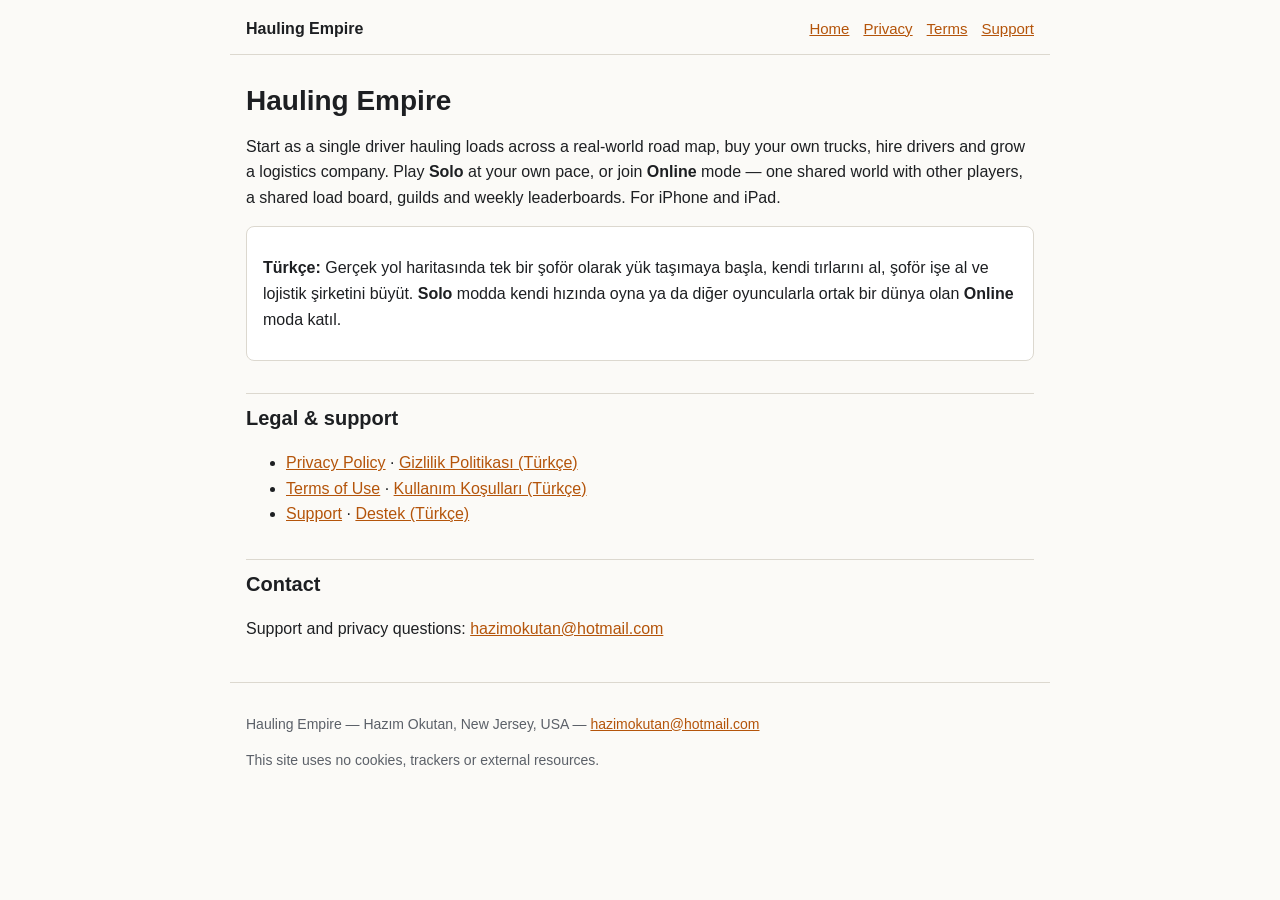
==== index.html @ b67141ba "Hauling Empire legal and support site Co-Authored-By: Claude Opus 5.5 <noreply@anthropic.com>" ====
<!doctype html>
<html lang="en">
<head>
<meta charset="utf-8">
<meta name="viewport" content="width=device-width, initial-scale=1">
<meta name="color-scheme" content="light dark">
<meta name="description" content="Hauling Empire — a trucking and logistics tycoon game for iPhone and iPad.">
<meta name="referrer" content="no-referrer">
<title>Hauling Empire</title>
<link rel="stylesheet" href="style.css">
</head>
<body>
<a class="skip" href="#main">Skip to content</a>
<header><a class="brand" href="index.html">Hauling Empire</a>
<nav aria-label="Site"><ul><li><a href="index.html">Home</a></li><li><a href="privacy.html">Privacy</a></li><li><a href="terms.html">Terms</a></li><li><a href="support.html">Support</a></li></ul></nav></header>
<main id="main">

<h1>Hauling Empire</h1>
<p>Start as a single driver hauling loads across a real-world road map, buy your own trucks, hire drivers and grow a logistics company. Play <strong>Solo</strong> at your own pace, or join <strong>Online</strong> mode — one shared world with other players, a shared load board, guilds and weekly leaderboards. For iPhone and iPad.</p>
<div class="card" lang="tr"><p><strong>Türkçe:</strong> Gerçek yol haritasında tek bir şoför olarak yük taşımaya başla, kendi tırlarını al, şoför işe al ve lojistik şirketini büyüt. <strong>Solo</strong> modda kendi hızında oyna ya da diğer oyuncularla ortak bir dünya olan <strong>Online</strong> moda katıl.</p></div>
<h2>Legal &amp; support</h2>
<ul>
<li><a href="privacy.html">Privacy Policy</a> · <a href="privacy-tr.html" lang="tr" hreflang="tr">Gizlilik Politikası (Türkçe)</a></li>
<li><a href="terms.html">Terms of Use</a> · <a href="terms-tr.html" lang="tr" hreflang="tr">Kullanım Koşulları (Türkçe)</a></li>
<li><a href="support.html">Support</a> · <a href="support.html#tr" lang="tr">Destek (Türkçe)</a></li>
</ul>
<h2>Contact</h2>
<p>Support and privacy questions: <a href="mailto:hazimokutan@hotmail.com">hazimokutan@hotmail.com</a></p>
</main>
<footer><p>Hauling Empire — Hazım Okutan, New Jersey, USA — <a href="mailto:hazimokutan@hotmail.com">hazimokutan@hotmail.com</a></p>
<p>This site uses no cookies, trackers or external resources.</p></footer>
</body>
</html>
---- style.css ----
:root{--bg:#fbfaf7;--fg:#1d1f22;--muted:#5b6068;--line:#dcd8cf;--accent:#b4540a;--card:#ffffff;--code:#f0ede6}
@media (prefers-color-scheme:dark){:root{--bg:#15171a;--fg:#e8e6e1;--muted:#a3a7ad;--line:#33373d;--accent:#f0a052;--card:#1d2024;--code:#262a2f}}
*{box-sizing:border-box}html{-webkit-text-size-adjust:100%}
body{margin:0;background:var(--bg);color:var(--fg);font:16px/1.6 -apple-system,BlinkMacSystemFont,"Segoe UI",Roboto,"Helvetica Neue",Arial,sans-serif}
a{color:var(--accent)}a:focus-visible{outline:2px solid var(--accent);outline-offset:2px}
.skip{position:absolute;left:-9999px}.skip:focus{left:16px;top:8px;background:var(--card);padding:8px;z-index:9}
header,main,footer{max-width:820px;margin:0 auto;padding:0 16px}
header{display:flex;flex-wrap:wrap;gap:8px 16px;align-items:center;justify-content:space-between;padding-top:16px;padding-bottom:12px;border-bottom:1px solid var(--line)}
header .brand{font-weight:700;text-decoration:none;color:var(--fg)}
nav ul{list-style:none;margin:0;padding:0;display:flex;flex-wrap:wrap;gap:4px 14px;font-size:15px}
h1{font-size:1.75rem;line-height:1.25;margin:28px 0 12px}h2{font-size:1.25rem;margin:32px 0 8px;padding-top:8px;border-top:1px solid var(--line)}
h3{font-size:1.05rem;margin:20px 0 6px}
code{background:var(--code);padding:1px 5px;border-radius:4px;font-size:.92em}
.lang{font-size:15px;color:var(--muted)}
.toc{background:var(--card);border:1px solid var(--line);border-radius:8px;padding:10px 16px;margin:16px 0}.toc ol{margin:6px 0;padding-left:22px}
.table{overflow-x:auto;margin:12px 0}table{border-collapse:collapse;width:100%;font-size:15px;background:var(--card)}
th,td{border:1px solid var(--line);padding:8px 10px;text-align:left;vertical-align:top}thead th{background:var(--code)}
@media (max-width:640px){thead{position:absolute;left:-9999px}table,tbody,tr,th,td{display:block;width:100%}
tr{border:1px solid var(--line);border-radius:8px;margin:0 0 12px;overflow:hidden}th[scope=row]{background:var(--code);border:0}
td{border:0;border-top:1px solid var(--line)}td::before{content:attr(data-label);display:block;font-weight:600;color:var(--muted);font-size:13px}}
.card{background:var(--card);border:1px solid var(--line);border-radius:8px;padding:12px 16px;margin:14px 0}
footer{margin-top:40px;padding-top:16px;padding-bottom:32px;border-top:1px solid var(--line);color:var(--muted);font-size:14px}
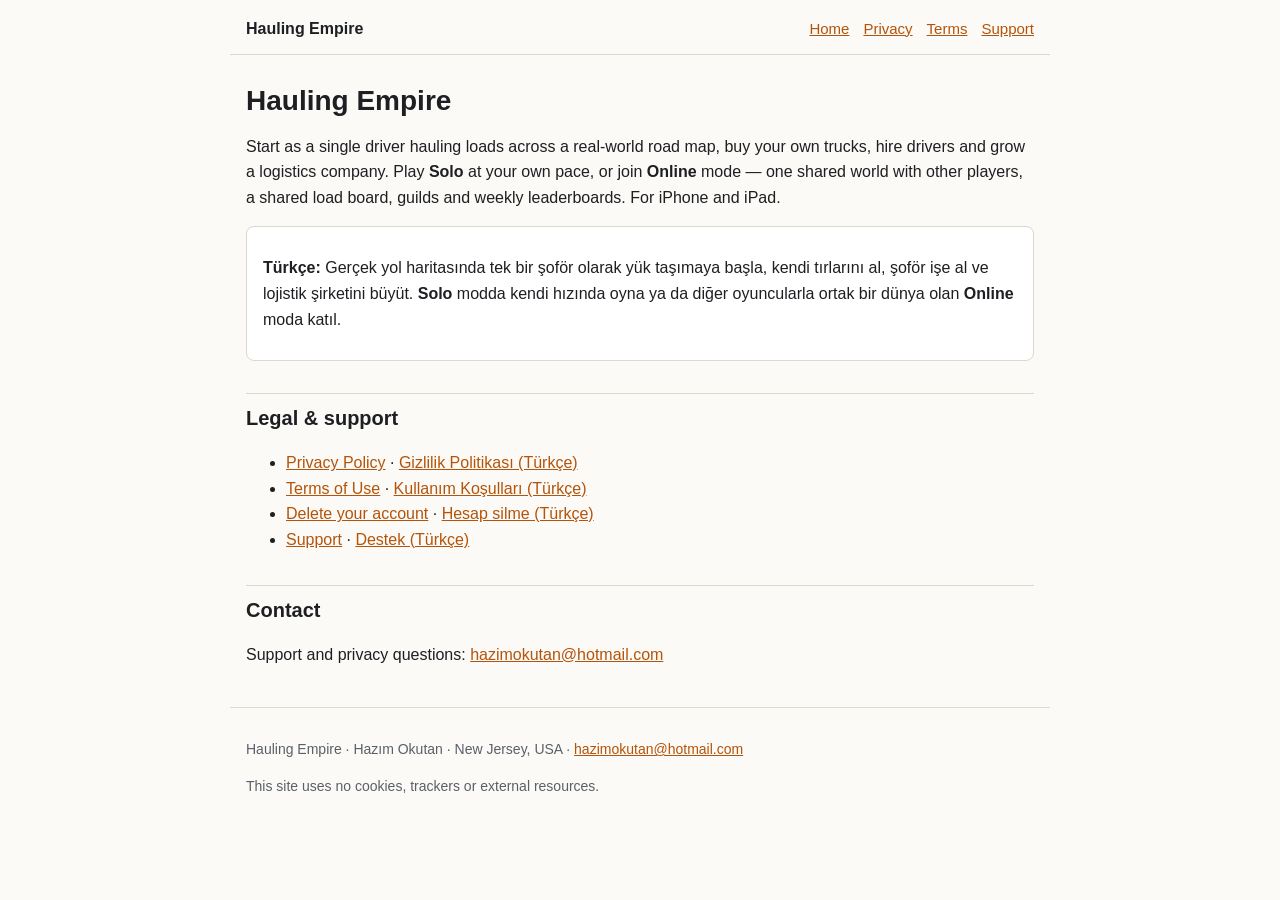
==== commit a84ac3b1: "Account deletion pages EN and TR from build_site.js (release/2.2.0 c9717d06), privacy 24 Oct 2026 (d" ====
--- a/index.html
+++ b/index.html
@@ -22,12 +22,13 @@
 <ul>
 <li><a href="privacy.html">Privacy Policy</a> · <a href="privacy-tr.html" lang="tr" hreflang="tr">Gizlilik Politikası (Türkçe)</a></li>
 <li><a href="terms.html">Terms of Use</a> · <a href="terms-tr.html" lang="tr" hreflang="tr">Kullanım Koşulları (Türkçe)</a></li>
+<li><a href="delete-account.html">Delete your account</a> · <a href="delete-account-tr.html" lang="tr" hreflang="tr">Hesap silme (Türkçe)</a></li>
 <li><a href="support.html">Support</a> · <a href="support.html#tr" lang="tr">Destek (Türkçe)</a></li>
 </ul>
 <h2>Contact</h2>
 <p>Support and privacy questions: <a href="mailto:hazimokutan@hotmail.com">hazimokutan@hotmail.com</a></p>
 </main>
-<footer><p>Hauling Empire — Hazım Okutan, New Jersey, USA — <a href="mailto:hazimokutan@hotmail.com">hazimokutan@hotmail.com</a></p>
+<footer><p>Hauling Empire · Hazım Okutan · New Jersey, USA · <a href="mailto:hazimokutan@hotmail.com">hazimokutan@hotmail.com</a></p>
 <p>This site uses no cookies, trackers or external resources.</p></footer>
 </body>
 </html>
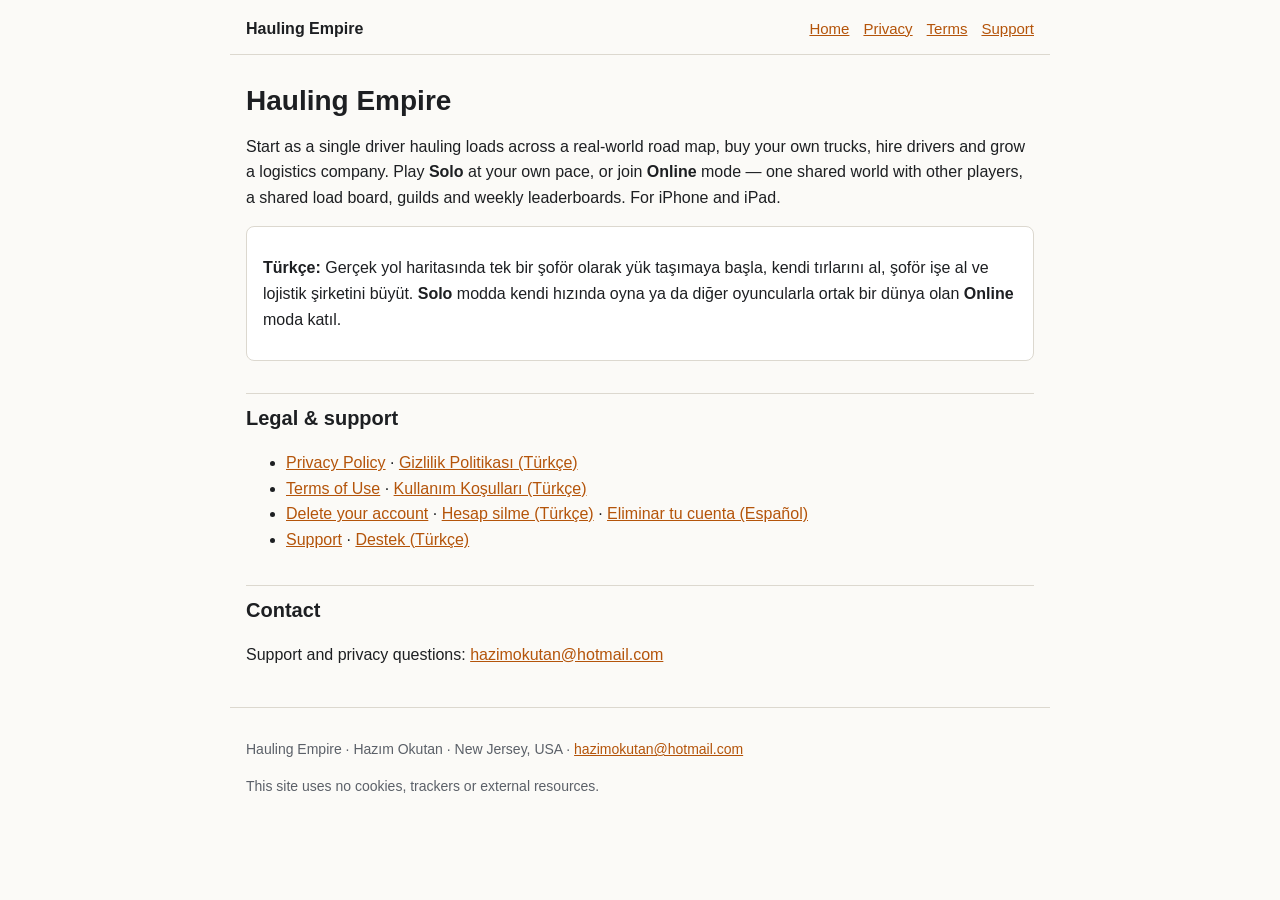
==== commit e44c5708: "Spanish account deletion page (delete-account-es.html), linked from home and the English page (relea" ====
--- a/index.html
+++ b/index.html
@@ -22,7 +22,7 @@
 <ul>
 <li><a href="privacy.html">Privacy Policy</a> · <a href="privacy-tr.html" lang="tr" hreflang="tr">Gizlilik Politikası (Türkçe)</a></li>
 <li><a href="terms.html">Terms of Use</a> · <a href="terms-tr.html" lang="tr" hreflang="tr">Kullanım Koşulları (Türkçe)</a></li>
-<li><a href="delete-account.html">Delete your account</a> · <a href="delete-account-tr.html" lang="tr" hreflang="tr">Hesap silme (Türkçe)</a></li>
+<li><a href="delete-account.html">Delete your account</a> · <a href="delete-account-tr.html" lang="tr" hreflang="tr">Hesap silme (Türkçe)</a> · <a href="delete-account-es.html" lang="es" hreflang="es">Eliminar tu cuenta (Español)</a></li>
 <li><a href="support.html">Support</a> · <a href="support.html#tr" lang="tr">Destek (Türkçe)</a></li>
 </ul>
 <h2>Contact</h2>
